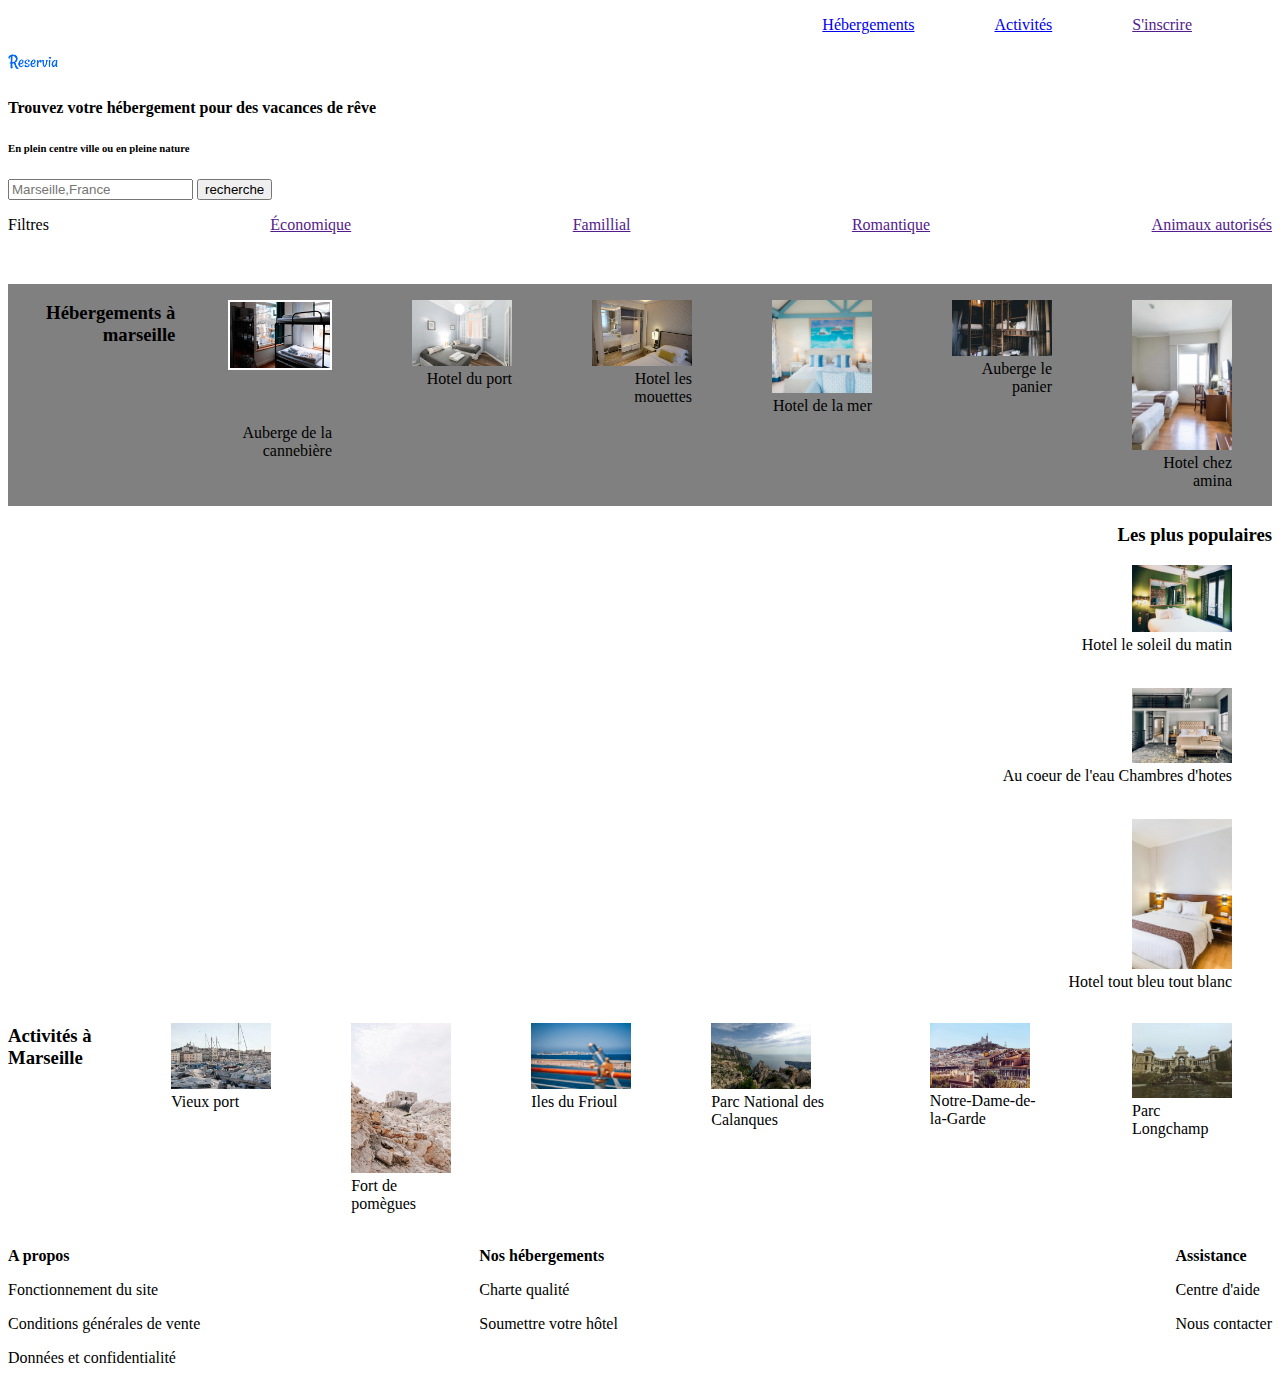
==== projet2.html @ 5b98f9d5 "j'ai supprimé index.html et j'ai ajouté deux nouveaux fichiers" ====
<!DOCTYPE html>
<html>

  <head>
    <meta charset="UTF-8">
    <link rel="stylesheet" type="text/css" href="projet2.css"/>
    <title> PROJET2 </title>
  </head>

  <body>

<header>

<!-- Mettre hebergement, activités et s'inscrire en <nav> -->
<nav>

<ul>
	<li><a href="#hebergements"> Hébergements</a></li>
	<li><a href="#Activités">Activités </a></li>
	<li><a href="">S'inscrire</a></li>

</ul>

</nav>

<!-- mettre le logo RESERVIA ici-->

<p> 
 
<img id="logo"  src="logo/Reservia@3x.png" alt="logo RESERVIA"> </div>
</p>

<h4>Trouvez votre hébergement pour des vacances de rêve </h4>
<h6>En plein centre ville ou en pleine nature </h6>

<!-- bouton de recherche --> 
<form method="post" action="traitement.php">

	<p> 
<input type="search" name="recherche" placeholder="Marseille,France">
<input type="submit" value="recherche">
</p>


</form>




<!-- mettre les filtres-->

<div id="filtres"> Filtres   <a href="">Économique</a>   <a  href="">Famillial</a>   <a href="">Romantique</a>   <a  href="">Animaux autorisés</a>
</div>

</header>


<!--cela represente la section 1 avec les hebergements-->
  	<section id="les_hebergements"> 
  	
  		
  	
  			<h3 id="hebergements">  Hébergements à marseille </h3>
       <aside>

  		
  		<figure><img id="heber1" src= "3_medium/marcus-loke-WQJvWU_HZFo-unsplash.jpg " alt= "auberge la cannebiere"/> <figcaption>Auberge de la cannebière</figcaption> <br> 
       </figure>


  		</aside>


<aside>

<figure>
<img id="heber2"  src="3_medium/fred-kleber-gTbaxaVLvsg-unsplash.jpg" alt="hotel du port"/> <figcaption>Hotel du port</figcaption> <br>
</figure>

</aside>
  
<aside>

<figure>
<img id="heber3" src="3_medium/reisetopia-B8WIgxA_PFU-unsplash.jpg" alt="hotel les mouettes "/> <figcaption>Hotel les mouettes</figcaption> <br>
</figure>

</aside>


<aside>

<figure>
<img id="heber4" src="3_medium/annie-spratt-Eg1qcIitAuA-unsplash.jpg" alt="hotel de la mer "/> <figcaption>Hotel de la mer</figcaption> <br>
</figure>


</aside>

<figure>
<img id="heber5" src="3_medium/nicate-lee-kT-ZyaiwBe0-unsplash.jpg" alt="auberge le panier"/> <figcaption>Auberge le panier</figcaption>   <br>
</figure> 


<figure>
<img id="heber6" src="3_medium/febrian-zakaria-M6S1WvfW68A-unsplash.jpg" alt="hotel chez amina"/> <figcaption>Hotel chez amina</figcaption>
</figure> 


</section>
  	

  	<section id="populaires"> <!--section 2 avec "les plus populaires"-->
  		<h3>Les plus populaires</h3>
<p>  
	<figure>
	<img  src="3_medium/emile-guillemot-Bj_rcSC5XfE-unsplash.jpg" alt="hotel le soleil du matin"/> <figcaption>Hotel le soleil du matin</figcaption><br>
</figure>

<figure>
<img src="3_medium/aw-creative-VGs8z60yT2c-unsplash.jpg" alt=" Au coeur de l'eau Chambres d'hotes"/> <figcaption>Au coeur de l'eau Chambres d'hotes</figcaption> <br>
</figure>

<figure>
<img src="3_medium/febrian-zakaria-sjvU0THccQA-unsplash.jpg" alt="hotel tout bleu tout blanc"/> <FIGCAPTION>Hotel tout bleu tout blanc</FIGCAPTION>
</figure>
</p>

  	</section>
  	

  	<section id="les_activités"> <!--section3 avec les activités --> 

<h3 id="Activités "> Activités à Marseille </h3>
<p> 
	<figure>
	<img src="activité/reno-laithienne-QUgJhdY5Fyk-unsplash.jpg" alt="Vieux port"/> <figcaption>Vieux port</figcaption> <br>
	</figure>

	<figure>
	<img src="activité/paul-hermann-QFTrLdQIRhI-unsplash.jpg" alt="Fort de pomègues"/> <figcaption>Fort de pomègues</figcaption> <br>
    </figure>


 <figure>
 <img src="activité/kevin-hikari-rV_Qd1l-VXg-unsplash.jpg" alt="iles du Frioul"/> <figcaption>Iles du Frioul</figcaption> <br>
</figure>

<figure>
 <img src="activité/kilyan-sockalingum-NR8-cBCN3aI-unsplash.jpg" alt="Parc National des Calanques"/> <figcaption>Parc National des Calanques </figcaption> <br>
</figure>
 

 <figure>
<img src="activité/florian-wehde-xW9e8gdotxI-unsplash.jpg" alt="Notre-Dame-de-la-Garde"/> <figcaption>Notre-Dame-de-la-Garde</figcaption> <br>
</figure>

<p>
	<figure>
<img src="activité/lena-paulin-wH2-EJoDcV0-unsplash.jpg" alt="Parc Longchamp"/> <FIGCAPTION>Parc Longchamp</FIGCAPTION>
</figure>

</p>

</section>
  







<footer> <!--ici il y aura le à propos--> 

	<div>
	<strong>A propos</strong> 

<p>  Fonctionnement du site </p>
 <p>  Conditions générales de vente</p>
 <p> Données et confidentialité</p>
</div>


	<div>
	<strong>Nos hébergements</strong> 
	 <p>Charte qualité </p> 
	<p> Soumettre votre hôtel </p> 
	</div>



<br>

	<div>
	<strong>Assistance</strong>
	 <p> Centre d'aide </p>
	Nous contacter <br>
</div>


</footer>


</body>

</html>
---- projet2.css ----
/* changer la polcice / raleway*/




/*logo reservia*/
img
{
	width: 100px;
}
#logo
{
	width: 50px
}





/* nav*/

nav ul
{
    list-style-type: none;
    display: flex;
    justify-content: flex-end;
}

nav li
{
    margin-right: 80px;
}




/* champs de saisie + bouton recherche*/









/* filtres*/


#filtres

{
display: flex;
    justify-content: space-between;
}
 






/* section hebergement*/


#les_hebergements
{
    display: flex;
    text-align:right;
    margin-top: 50px;
background-color: grey;

}

#heber1
{
border: 2px solid white;
margin-bottom: 50px;
}

#heber2
{

}

#heber3
{

}

#heber4
{
	
}

#heber5
{
	
}

#heber6
{
	
}

/* section les plus populaire*/

#populaires
{
	

text-align: right;
}

#pop1
{

}

#pop2
{

}

#pop3
{


}




/* sectiction activité*/

#les_activités
{
display: flex;
}

#act1
{

}


#act2
{
	
}

#act3
{
	
}


#act4
{
	
}

#act5
{
	
}


#act6
{
	
}



/* footer*/



footer
 {
 	
    list-style-type: none;
    display: flex;
justify-content: space-between;

 }
 #foot1
 {

 }
 
#foot2
{


}


#foot3

{


}
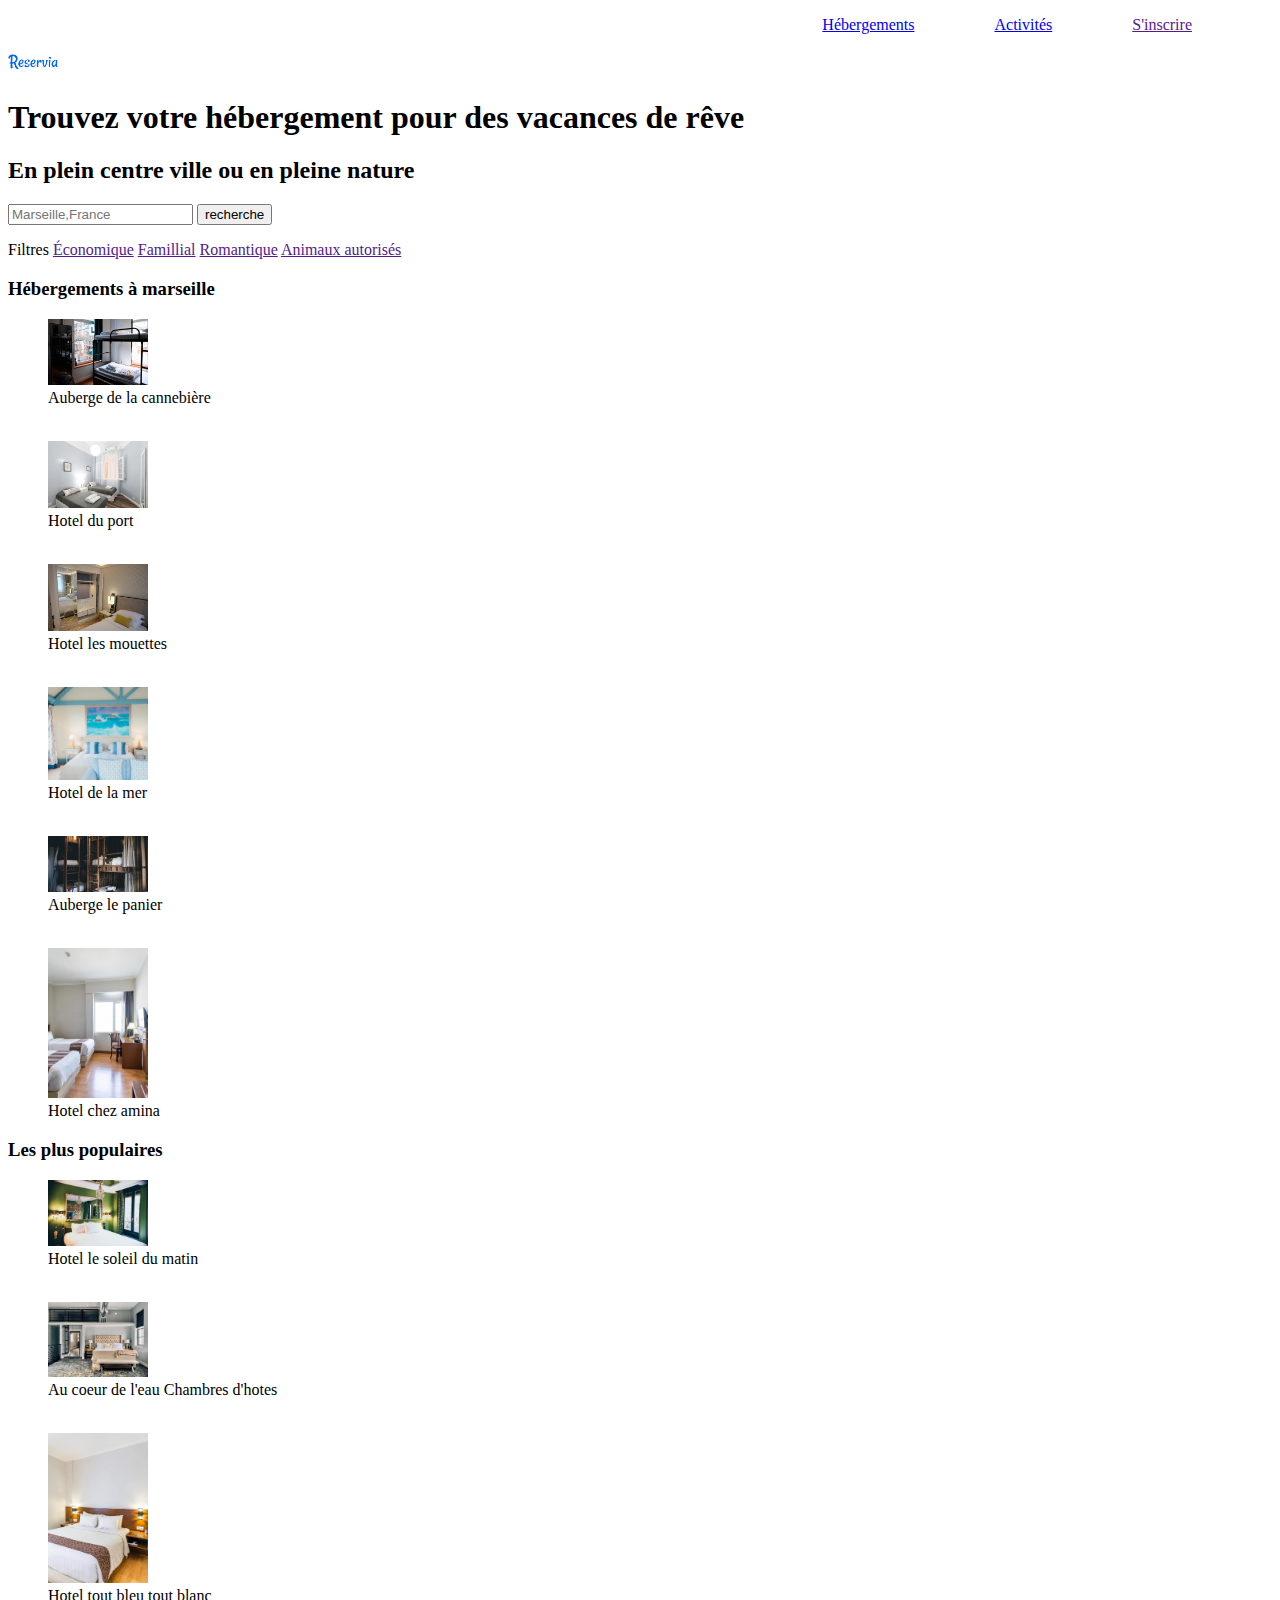
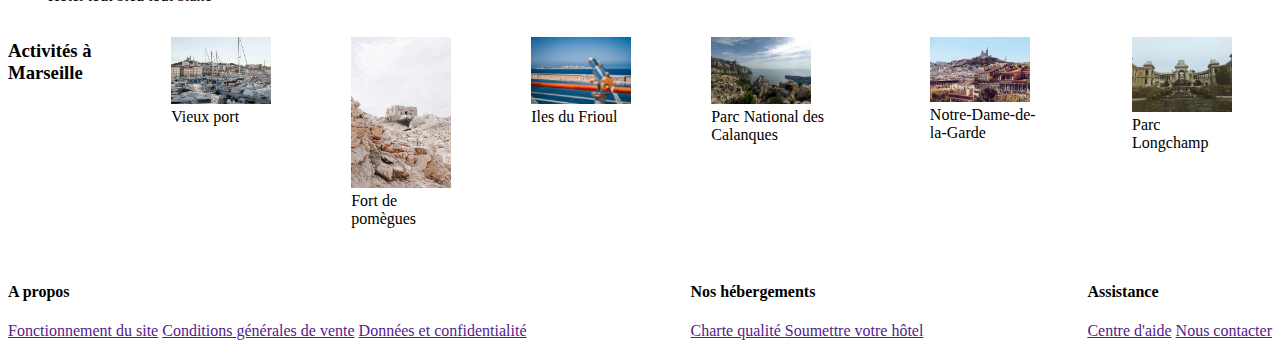
==== commit 33763f16: "modification du projet" ====
--- a/projet2.html
+++ b/projet2.html
@@ -1,207 +1,229 @@
 <!DOCTYPE html>
 <html>
 
-  <head>
-    <meta charset="UTF-8">
-    <link rel="stylesheet" type="text/css" href="projet2.css"/>
-    <title> PROJET2 </title>
-  </head>
-
-  <body>
-
-<header>
-
-<!-- Mettre hebergement, activités et s'inscrire en <nav> -->
-<nav>
-
-<ul>
-	<li><a href="#hebergements"> Hébergements</a></li>
-	<li><a href="#Activités">Activités </a></li>
-	<li><a href="">S'inscrire</a></li>
-
-</ul>
-
-</nav>
-
-<!-- mettre le logo RESERVIA ici-->
-
-<p> 
- 
-<img id="logo"  src="logo/Reservia@3x.png" alt="logo RESERVIA"> </div>
-</p>
-
-<h4>Trouvez votre hébergement pour des vacances de rêve </h4>
-<h6>En plein centre ville ou en pleine nature </h6>
-
-<!-- bouton de recherche --> 
-<form method="post" action="traitement.php">
-
-	<p> 
-<input type="search" name="recherche" placeholder="Marseille,France">
-<input type="submit" value="recherche">
-</p>
-
-
-</form>
-
-
-
-
-<!-- mettre les filtres-->
-
-<div id="filtres"> Filtres   <a href="">Économique</a>   <a  href="">Famillial</a>   <a href="">Romantique</a>   <a  href="">Animaux autorisés</a>
-</div>
-
-</header>
-
-
-<!--cela represente la section 1 avec les hebergements-->
-  	<section id="les_hebergements"> 
-  	
-  		
-  	
-  			<h3 id="hebergements">  Hébergements à marseille </h3>
-       <aside>
-
-  		
-  		<figure><img id="heber1" src= "3_medium/marcus-loke-WQJvWU_HZFo-unsplash.jpg " alt= "auberge la cannebiere"/> <figcaption>Auberge de la cannebière</figcaption> <br> 
-       </figure>
-
-
-  		</aside>
-
-
-<aside>
-
-<figure>
-<img id="heber2"  src="3_medium/fred-kleber-gTbaxaVLvsg-unsplash.jpg" alt="hotel du port"/> <figcaption>Hotel du port</figcaption> <br>
-</figure>
-
-</aside>
-  
-<aside>
-
-<figure>
-<img id="heber3" src="3_medium/reisetopia-B8WIgxA_PFU-unsplash.jpg" alt="hotel les mouettes "/> <figcaption>Hotel les mouettes</figcaption> <br>
-</figure>
-
-</aside>
-
-
-<aside>
-
-<figure>
-<img id="heber4" src="3_medium/annie-spratt-Eg1qcIitAuA-unsplash.jpg" alt="hotel de la mer "/> <figcaption>Hotel de la mer</figcaption> <br>
-</figure>
-
-
-</aside>
-
-<figure>
-<img id="heber5" src="3_medium/nicate-lee-kT-ZyaiwBe0-unsplash.jpg" alt="auberge le panier"/> <figcaption>Auberge le panier</figcaption>   <br>
-</figure> 
-
-
-<figure>
-<img id="heber6" src="3_medium/febrian-zakaria-M6S1WvfW68A-unsplash.jpg" alt="hotel chez amina"/> <figcaption>Hotel chez amina</figcaption>
-</figure> 
-
-
-</section>
-  	
-
-  	<section id="populaires"> <!--section 2 avec "les plus populaires"-->
-  		<h3>Les plus populaires</h3>
-<p>  
-	<figure>
-	<img  src="3_medium/emile-guillemot-Bj_rcSC5XfE-unsplash.jpg" alt="hotel le soleil du matin"/> <figcaption>Hotel le soleil du matin</figcaption><br>
-</figure>
-
-<figure>
-<img src="3_medium/aw-creative-VGs8z60yT2c-unsplash.jpg" alt=" Au coeur de l'eau Chambres d'hotes"/> <figcaption>Au coeur de l'eau Chambres d'hotes</figcaption> <br>
-</figure>
-
-<figure>
-<img src="3_medium/febrian-zakaria-sjvU0THccQA-unsplash.jpg" alt="hotel tout bleu tout blanc"/> <FIGCAPTION>Hotel tout bleu tout blanc</FIGCAPTION>
-</figure>
-</p>
-
-  	</section>
-  	
-
-  	<section id="les_activités"> <!--section3 avec les activités --> 
-
-<h3 id="Activités "> Activités à Marseille </h3>
-<p> 
-	<figure>
-	<img src="activité/reno-laithienne-QUgJhdY5Fyk-unsplash.jpg" alt="Vieux port"/> <figcaption>Vieux port</figcaption> <br>
-	</figure>
-
-	<figure>
-	<img src="activité/paul-hermann-QFTrLdQIRhI-unsplash.jpg" alt="Fort de pomègues"/> <figcaption>Fort de pomègues</figcaption> <br>
-    </figure>
-
-
- <figure>
- <img src="activité/kevin-hikari-rV_Qd1l-VXg-unsplash.jpg" alt="iles du Frioul"/> <figcaption>Iles du Frioul</figcaption> <br>
-</figure>
-
-<figure>
- <img src="activité/kilyan-sockalingum-NR8-cBCN3aI-unsplash.jpg" alt="Parc National des Calanques"/> <figcaption>Parc National des Calanques </figcaption> <br>
-</figure>
- 
-
- <figure>
-<img src="activité/florian-wehde-xW9e8gdotxI-unsplash.jpg" alt="Notre-Dame-de-la-Garde"/> <figcaption>Notre-Dame-de-la-Garde</figcaption> <br>
-</figure>
-
-<p>
-	<figure>
-<img src="activité/lena-paulin-wH2-EJoDcV0-unsplash.jpg" alt="Parc Longchamp"/> <FIGCAPTION>Parc Longchamp</FIGCAPTION>
-</figure>
-
-</p>
-
-</section>
-  
-
-
-
-
-
-
-
-<footer> <!--ici il y aura le à propos--> 
-
-	<div>
-	<strong>A propos</strong> 
-
-<p>  Fonctionnement du site </p>
- <p>  Conditions générales de vente</p>
- <p> Données et confidentialité</p>
-</div>
-
-
-	<div>
-	<strong>Nos hébergements</strong> 
-	 <p>Charte qualité </p> 
-	<p> Soumettre votre hôtel </p> 
-	</div>
-
-
-
-<br>
-
-	<div>
-	<strong>Assistance</strong>
-	 <p> Centre d'aide </p>
-	Nous contacter <br>
-</div>
-
-
-</footer>
-
+<head>
+	<meta charset="UTF-8">
+	<link rel="stylesheet" type="text/css" href="projet2.css" />
+	<title> PROJET2 </title>
+</head>
+
+<body>
+
+	<header>
+
+		<!-- Mettre hebergement, activités et s'inscrire en <nav> -->
+		<nav>
+
+			<ul>
+				<li><a href="#hebergements"> Hébergements</a></li>
+				<li><a href="#Activités">Activités </a></li>
+				<li><a href="">S'inscrire</a></li>
+
+			</ul>
+
+		</nav>
+
+		<!-- mettre le logo RESERVIA ici-->
+
+		<p>
+
+			<img id="logo" src="logo/Reservia@3x.png" alt="logo RESERVIA"> </div>
+		</p>
+
+		<h1>Trouvez votre hébergement pour des vacances de rêve </h1>
+		<h2>En plein centre ville ou en pleine nature </h2>
+
+		<!-- bouton de recherche -->
+		<form method="post" action="traitement.php">
+
+			<p>
+				<input type="search" name="recherche" placeholder="Marseille,France">
+				<input type="submit" value="recherche">
+			</p>
+
+
+		</form>
+
+
+
+
+		<!-- mettre les filtres-->
+
+		<div class="filtres"> Filtres <a href="">Économique</a> <a href="">Famillial</a> <a href="">Romantique</a> <a
+				href="">Animaux autorisés</a>
+		</div>
+
+	</header>
+
+<body>
+	<!--cela represente la section 1 avec les hebergements-->
+	
+
+
+
+		<h3 id="hebergements"> Hébergements à marseille </h3>
+		
+		<section class="les_hebergements">
+		
+		<aside>
+
+
+			<figure><img class="heber" src="3_medium/marcus-loke-WQJvWU_HZFo-unsplash.jpg " alt="auberge la cannebiere" />
+				<figcaption>Auberge de la cannebière</figcaption> <br>
+			</figure>
+
+
+		</aside>
+
+
+		<aside>
+
+			<figure>
+				<img class="heber" src="3_medium/fred-kleber-gTbaxaVLvsg-unsplash.jpg" alt="hotel du port" />
+				<figcaption>Hotel du port</figcaption> <br>
+			</figure>
+
+		</aside>
+
+		<aside>
+
+			<figure>
+				<img class="heber" src="3_medium/reisetopia-B8WIgxA_PFU-unsplash.jpg" alt="hotel les mouettes " />
+				<figcaption>Hotel les mouettes</figcaption> <br>
+			</figure>
+
+		</aside>
+
+
+		<aside>
+
+			<figure>
+				<img class="heber" src="3_medium/annie-spratt-Eg1qcIitAuA-unsplash.jpg" alt="hotel de la mer " />
+				<figcaption>Hotel de la mer</figcaption> <br>
+			</figure>
+
+
+		</aside>
+
+		<figure>
+			<img class="heber" src="3_medium/nicate-lee-kT-ZyaiwBe0-unsplash.jpg" alt="auberge le panier" />
+			<figcaption>Auberge le panier</figcaption> <br>
+		</figure>
+
+
+		<figure>
+			<img class="heber" src="3_medium/febrian-zakaria-M6S1WvfW68A-unsplash.jpg" alt="hotel chez amina" />
+			<figcaption>Hotel chez amina</figcaption>
+		</figure>
+	
+
+	</section>
+
+
+	<section class="populaires">
+		<!--section 2 avec "les plus populaires"-->
+		<h3>Les plus populaires</h3>
+		<p>
+		<figure>
+			<img src="3_medium/emile-guillemot-Bj_rcSC5XfE-unsplash.jpg" alt="hotel le soleil du matin" />
+			<figcaption>Hotel le soleil du matin</figcaption><br>
+		</figure>
+
+		<figure>
+			<img src="3_medium/aw-creative-VGs8z60yT2c-unsplash.jpg" alt=" Au coeur de l'eau Chambres d'hotes" />
+			<figcaption>Au coeur de l'eau Chambres d'hotes</figcaption> <br>
+		</figure>
+
+		<figure>
+			<img src="3_medium/febrian-zakaria-sjvU0THccQA-unsplash.jpg" alt="hotel tout bleu tout blanc" />
+			<FIGCAPTION>Hotel tout bleu tout blanc</FIGCAPTION>
+		</figure>
+		</p>
+
+	</section>
+
+
+	<section id="les_activités">
+		<!--section3 avec les activités -->
+
+		<h3 id="Activités "> Activités à Marseille </h3>
+		<p>
+		<figure>
+			<img src="activité/reno-laithienne-QUgJhdY5Fyk-unsplash.jpg" alt="Vieux port" />
+			<figcaption>Vieux port</figcaption> <br>
+		</figure>
+
+		<figure>
+			<img src="activité/paul-hermann-QFTrLdQIRhI-unsplash.jpg" alt="Fort de pomègues" />
+			<figcaption>Fort de pomègues</figcaption> <br>
+		</figure>
+
+
+		<figure>
+			<img src="activité/kevin-hikari-rV_Qd1l-VXg-unsplash.jpg" alt="iles du Frioul" />
+			<figcaption>Iles du Frioul</figcaption> <br>
+		</figure>
+
+		<figure>
+			<img src="activité/kilyan-sockalingum-NR8-cBCN3aI-unsplash.jpg" alt="Parc National des Calanques" />
+			<figcaption>Parc National des Calanques </figcaption> <br>
+		</figure>
+
+
+		<figure>
+			<img src="activité/florian-wehde-xW9e8gdotxI-unsplash.jpg" alt="Notre-Dame-de-la-Garde" />
+			<figcaption>Notre-Dame-de-la-Garde</figcaption> <br>
+		</figure>
+
+		<p>
+		<figure>
+			<img src="activité/lena-paulin-wH2-EJoDcV0-unsplash.jpg" alt="Parc Longchamp" />
+			<FIGCAPTION>Parc Longchamp</FIGCAPTION>
+		</figure>
+
+		</p>
+
+	</section>
 
 </body>
 
-</html>
+
+
+
+
+
+	<footer>
+		<!--ici il y aura le à propos-->
+
+		<div>
+			<h4>A propos</h4>
+
+			 <a href="">Fonctionnement du site</a> 
+			 <a href="">Conditions générales de vente</a>
+			 <a href="">Données et confidentialité</a>
+        </div>
+
+
+		<div>
+			<h4>Nos hébergements</h4>
+			<a href="">Charte qualité </a>
+			<a href="">Soumettre votre hôtel</a> 
+		</div>
+
+
+
+		
+
+		<div>
+			<h4>Assistance</h4>
+			<a href="">Centre d'aide</a>
+			<a href="">Nous contacter</a>
+		</div>
+
+
+	</footer>
+
+
+</body>
+
+</html>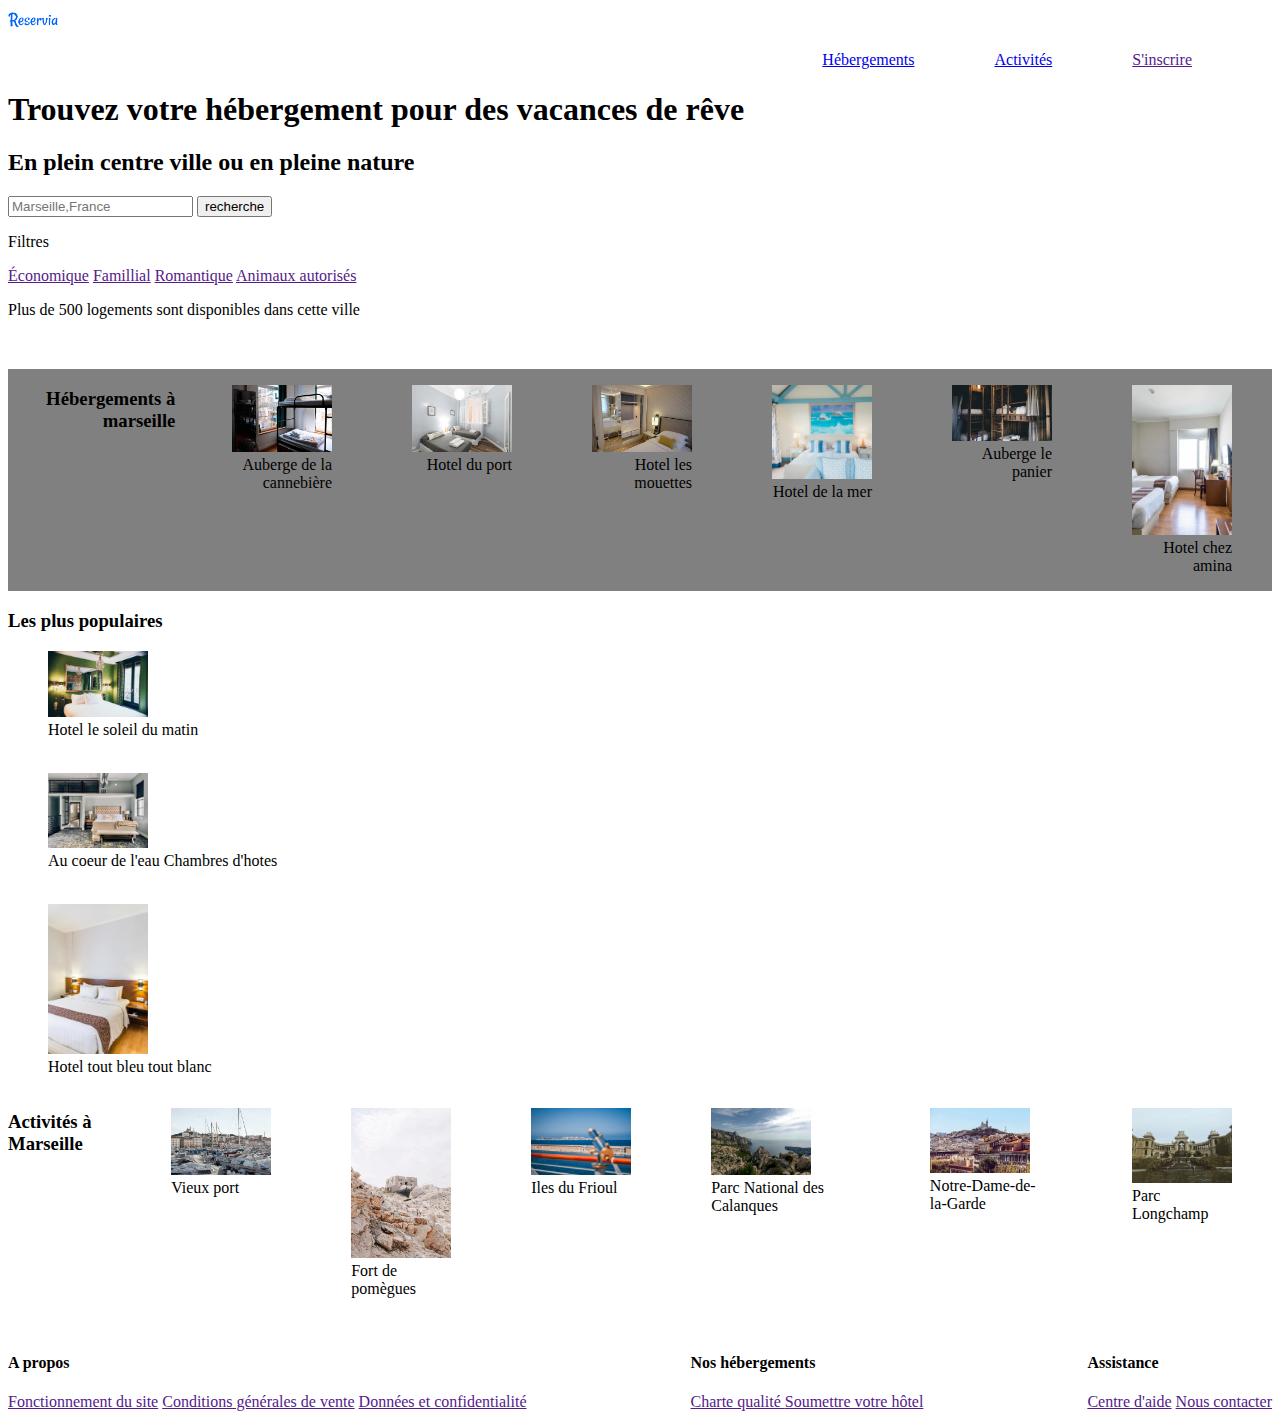
==== commit dbcec273: "modification et réorganisation du html" ====
--- a/projet2.html
+++ b/projet2.html
@@ -10,10 +10,14 @@
 <body>
 
 	<header>
-
-		<!-- Mettre hebergement, activités et s'inscrire en <nav> -->
-		<nav>
-
+<!-- En tête -->
+	<!-- je mets le logo -->	
+<div> 
+   <img id="logo" src="logo/Reservia@3x.png" alt="logo RESERVIA"> 
+</div>
+
+<!-- Mettre hebergement, activités et s'inscrire en <nav> -->
+		<nav> 
 			<ul>
 				<li><a href="#hebergements"> Hébergements</a></li>
 				<li><a href="#Activités">Activités </a></li>
@@ -22,48 +26,52 @@
 			</ul>
 
 		</nav>
-
-		<!-- mettre le logo RESERVIA ici-->
-
-		<p>
-
-			<img id="logo" src="logo/Reservia@3x.png" alt="logo RESERVIA"> </div>
-		</p>
-
+	</header>
+		
+	<div id="bloc-page"> 
+	<!-- je mets les deux phrases -->
+
+		<div id="phrase">  
 		<h1>Trouvez votre hébergement pour des vacances de rêve </h1>
 		<h2>En plein centre ville ou en pleine nature </h2>
-
-		<!-- bouton de recherche -->
+	</div>
+		<!-- formulaire -->
 		<form method="post" action="traitement.php">
 
-			<p>
+<!-- bouton de recherche-->
+			<div class="boutonrecherche">
 				<input type="search" name="recherche" placeholder="Marseille,France">
 				<input type="submit" value="recherche">
-			</p>
-
-
+			</div>
 		</form>
 
 
 
 
-		<!-- mettre les filtres-->
-
-		<div class="filtres"> Filtres <a href="">Économique</a> <a href="">Famillial</a> <a href="">Romantique</a> <a
-				href="">Animaux autorisés</a>
+		<!-- mettre les filtres--> 
+<!-- trouver le moyen de mettre les icones -->
+		<div class="filtres"> 
+			<p id="titre-filtre"> Filtres </p>  
+			<a href="">Économique</a> 
+			<a href="">Famillial</a> 
+			<a href="">Romantique</a> 
+			<a href="">Animaux autorisés</a>
 		</div>
-
-	</header>
-
-<body>
+	</div>
+
+<!-- info sur le site-->
+	<p class="info"> Plus de 500 logements sont disponibles
+		dans cette ville
+	   </p>
+
+<div id="hebergementpopulaire"> <!--debut hebergementpopulaire-->
 	<!--cela represente la section 1 avec les hebergements-->
-	
-
-
-
-		<h3 id="hebergements"> Hébergements à marseille </h3>
-		
-		<section class="les_hebergements">
+	<section id="les_hebergements">
+    <div class="titre"> 
+        <h3 id="hebergements"> Hébergements à marseille </h3>
+	</div>
+
+		
 		
 		<aside>
 
@@ -139,7 +147,7 @@
 			<FIGCAPTION>Hotel tout bleu tout blanc</FIGCAPTION>
 		</figure>
 		</p>
-
+	</div> <!-- hebergementpopulaire-->
 	</section>
 
 
@@ -185,7 +193,7 @@
 
 	</section>
 
-</body>
+
 
 
 
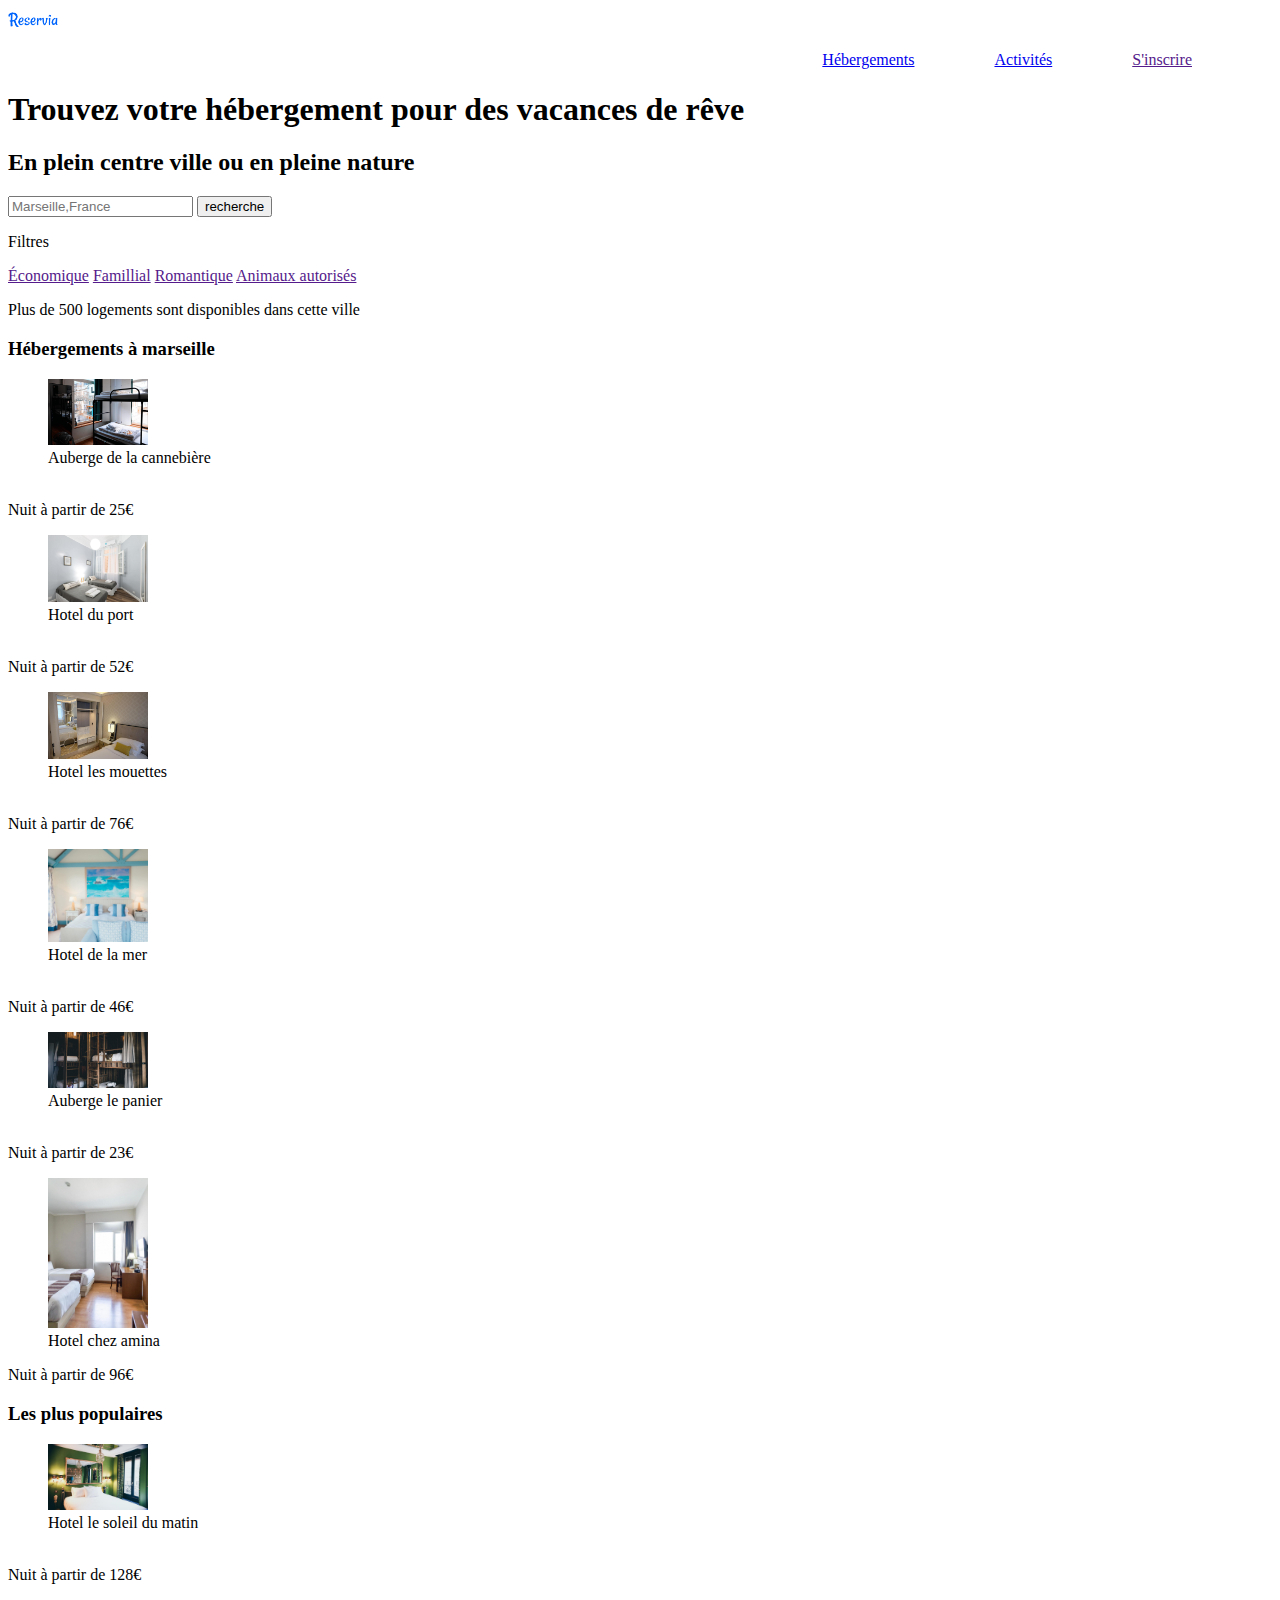
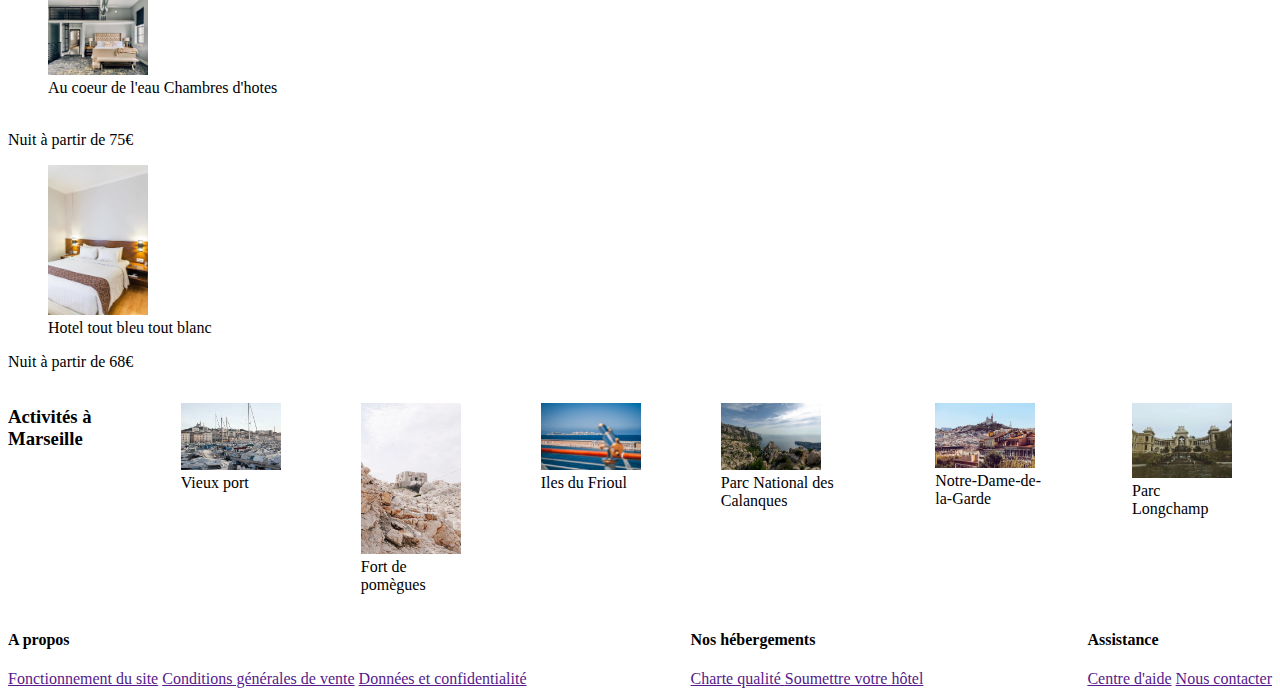
==== commit df64e5d5: "modification dans le html et changement du nom du fichier" ====
--- a/projet2.html
+++ b/projet2.html
@@ -66,130 +66,187 @@
 
 <div id="hebergementpopulaire"> <!--debut hebergementpopulaire-->
 	<!--cela represente la section 1 avec les hebergements-->
-	<section id="les_hebergements">
-    <div class="titre"> 
+	<section id="les-hebergements"> <!-- ouverture section hebergement-->
+    <div class="titre"> <!-- ouverture titre-->
         <h3 id="hebergements"> Hébergements à marseille </h3>
-	</div>
-
-		
-		
-		<aside>
-
-
-			<figure><img class="heber" src="3_medium/marcus-loke-WQJvWU_HZFo-unsplash.jpg " alt="auberge la cannebiere" />
-				<figcaption>Auberge de la cannebière</figcaption> <br>
-			</figure>
-
-
-		</aside>
-
-
-		<aside>
+	</div> <!-- fermeture titre -->
+<div id="hebermarseille">  
+	<aside class="carteheber" > <!-- ouverture cartehebergement 1-->
+		<figure><img class="photoheber" src="3_medium/marcus-loke-WQJvWU_HZFo-unsplash.jpg " alt="auberge la cannebiere" />
+			<figcaption>Auberge de la cannebière</figcaption> <br>
+		</figure>
+		
+<div class="description"> <!--ouverture description-->
+	<p>		
+	Nuit à partir de 25€
+</p>
+</div>	<!--fermeture description-->
+
+</aside> <!--fermeture cartehebergement 1-->
+
+		<aside class="carteheber"><!--ouverture carte heber 2--> 
 
 			<figure>
-				<img class="heber" src="3_medium/fred-kleber-gTbaxaVLvsg-unsplash.jpg" alt="hotel du port" />
+				<img class="photoheber" src="3_medium/fred-kleber-gTbaxaVLvsg-unsplash.jpg" alt="hotel du port" />
 				<figcaption>Hotel du port</figcaption> <br>
 			</figure>
-
-		</aside>
-
-		<aside>
-
-			<figure>
-				<img class="heber" src="3_medium/reisetopia-B8WIgxA_PFU-unsplash.jpg" alt="hotel les mouettes " />
+<div class="description"> <!-- ouverture description-->
+<p>
+Nuit à partir de 52€
+</p>
+</div> <!--fermeture descrition-->
+		</aside> <!--fermeture carteheber2-->
+
+		<aside class="carteheber"> <!-- ouverture carte heber 3-->
+            <figure>
+				<img class="photoheber" src="3_medium/reisetopia-B8WIgxA_PFU-unsplash.jpg" alt="hotel les mouettes " />
 				<figcaption>Hotel les mouettes</figcaption> <br>
 			</figure>
-
-		</aside>
-
-
-		<aside>
+<div class="description">
+<p>
+	Nuit à partir de 76€
+</p>
+</div> <!-- fermeture description-->
+		</aside> <!-- fermeture carte heber 3-->
+
+		<aside class="cartheber"> <!--ouverture carteheber 4-->
 
 			<figure>
-				<img class="heber" src="3_medium/annie-spratt-Eg1qcIitAuA-unsplash.jpg" alt="hotel de la mer " />
+				<img class="photoheber" src="3_medium/annie-spratt-Eg1qcIitAuA-unsplash.jpg" alt="hotel de la mer " />
 				<figcaption>Hotel de la mer</figcaption> <br>
 			</figure>
-
-
-		</aside>
-
-		<figure>
-			<img class="heber" src="3_medium/nicate-lee-kT-ZyaiwBe0-unsplash.jpg" alt="auberge le panier" />
+<div class="description"> <!-- ouverture description-->
+<p>
+	Nuit à partir de 46€
+</p>
+</div> <!-- fermeture description-->
+     </aside> <!-- fermeture carte heber 4-->
+
+	 <aside class="carteheber"> <!--ouverture carte heber 5 -->
+		<figure>
+			<img class="photoheber" src="3_medium/nicate-lee-kT-ZyaiwBe0-unsplash.jpg" alt="auberge le panier" />
 			<figcaption>Auberge le panier</figcaption> <br>
 		</figure>
-
-
-		<figure>
-			<img class="heber" src="3_medium/febrian-zakaria-M6S1WvfW68A-unsplash.jpg" alt="hotel chez amina" />
+<div class="description"> <!-- ouverture description-->
+<p>
+	Nuit à partir de 23€
+</p>
+</div>
+	</aside> <!-- fermeture carte heber 5-->
+		
+	<aside class="cartehaber"> <!--ouverture carte heber6-->
+	<figure>
+			<img class="photoheber" src="3_medium/febrian-zakaria-M6S1WvfW68A-unsplash.jpg" alt="hotel chez amina" />
 			<figcaption>Hotel chez amina</figcaption>
 		</figure>
-	
-
-	</section>
-
-
-	<section class="populaires">
-		<!--section 2 avec "les plus populaires"-->
+		<div class="description">
+<p>
+	Nuit à partir de 96€
+</p>
+		</div>
+	</aside> <!-- fermeture carte heber 6-->
+
+	</section> <!-- fermeture section les-hebergements -->
+
+
+	<section class="populaires"> <!-- ouverture section populaire-->
+		<div class="titre"> <!--ouverture titre-->
 		<h3>Les plus populaires</h3>
-		<p>
-		<figure>
-			<img src="3_medium/emile-guillemot-Bj_rcSC5XfE-unsplash.jpg" alt="hotel le soleil du matin" />
-			<figcaption>Hotel le soleil du matin</figcaption><br>
-		</figure>
-
-		<figure>
-			<img src="3_medium/aw-creative-VGs8z60yT2c-unsplash.jpg" alt=" Au coeur de l'eau Chambres d'hotes" />
-			<figcaption>Au coeur de l'eau Chambres d'hotes</figcaption> <br>
-		</figure>
-
-		<figure>
-			<img src="3_medium/febrian-zakaria-sjvU0THccQA-unsplash.jpg" alt="hotel tout bleu tout blanc" />
-			<FIGCAPTION>Hotel tout bleu tout blanc</FIGCAPTION>
-		</figure>
-		</p>
-	</div> <!-- hebergementpopulaire-->
-	</section>
-
+	</div>	<!--fermeture titre-->
+ <div class="iconepop"> <!-- ouverture icone pop -->
+	 <!-- mettre petit icone-->
+ </div> <!-- fermeture icone pop-->
+<aside class="cartepop"> <!--ouverture cartepop-->
+		<figure>
+			<img class="photopop" src="3_medium/emile-guillemot-Bj_rcSC5XfE-unsplash.jpg" alt="hotel le soleil du matin" />
+			<figcaption class="nomhotelpop">Hotel le soleil du matin</figcaption><br>
+		</figure>
+		<div class="descriptionpop"> <!--ouverture descriptionpop-->
+<p>
+	Nuit à partir de 128€
+</p>
+		</div> <!-- fermeture descriptionpop-->
+	</aside> <!--fermeture carte populaire-->
+
+	<aside class="cartepop"> <!-- ouverture carte populaire-->
+		<figure>
+			<img class="photopop" src="3_medium/aw-creative-VGs8z60yT2c-unsplash.jpg" alt=" Au coeur de l'eau Chambres d'hotes" />
+			<figcaption class="nomhotelpop">Au coeur de l'eau Chambres d'hotes</figcaption> <br>
+		</figure>
+
+		<div class="descriptionpop"> <!-- ouverture description-->
+			<p>
+				Nuit à partir de 75€
+			</p>
+		</div> <!-- fermeture description-->
+	</aside> <!-- fermeture carte populaire-->
+
+
+
+	<aside class="cartepop"> <!--ouverture carte populaire-->
+		<figure>
+			<img class="photopop" src="3_medium/febrian-zakaria-sjvU0THccQA-unsplash.jpg" alt="hotel tout bleu tout blanc" />
+			<figcaption class="nomhotelpop"> Hotel tout bleu tout blanc</figcaption>
+		</figure>
+		<div class="descriptionpop">
+			<p>
+				Nuit à partir de 68€
+			</p>
+		</div>
+	</aside> <!-- fermeture carte populaire-->
+
+	</section> <!-- fermeture section populaire-->
+</div> <!-- hebergementpopulaire-->
 
 	<section id="les_activités">
 		<!--section3 avec les activités -->
-
+<div class="titreacti"> <!-- ouverture titre activité-->
 		<h3 id="Activités "> Activités à Marseille </h3>
-		<p>
+	</div>  <!-- fermeture titre activité-->
+ 
+	<aside class="cartacti">
 		<figure>
 			<img src="activité/reno-laithienne-QUgJhdY5Fyk-unsplash.jpg" alt="Vieux port" />
-			<figcaption>Vieux port</figcaption> <br>
-		</figure>
-
+			<figcaption class="nomacti">Vieux port</figcaption> 
+		</figure>
+</aside>
+
+<aside class="carteacti">
 		<figure>
 			<img src="activité/paul-hermann-QFTrLdQIRhI-unsplash.jpg" alt="Fort de pomègues" />
-			<figcaption>Fort de pomègues</figcaption> <br>
-		</figure>
-
-
+			<figcaption class="nomacti">Fort de pomègues</figcaption> 
+		</figure>
+
+	</aside>
+
+	<aside class="carteacti"> 
 		<figure>
 			<img src="activité/kevin-hikari-rV_Qd1l-VXg-unsplash.jpg" alt="iles du Frioul" />
-			<figcaption>Iles du Frioul</figcaption> <br>
-		</figure>
-
+			<figcaption class="nomacti">Iles du Frioul</figcaption> 
+		</figure>
+	</aside>
+
+	<aside class="carteacti">
 		<figure>
 			<img src="activité/kilyan-sockalingum-NR8-cBCN3aI-unsplash.jpg" alt="Parc National des Calanques" />
-			<figcaption>Parc National des Calanques </figcaption> <br>
-		</figure>
-
-
+			<figcaption class="nomacti">Parc National des Calanques </figcaption> 
+		</figure>
+	</aside>
+
+	<aside class="carteacti">
 		<figure>
 			<img src="activité/florian-wehde-xW9e8gdotxI-unsplash.jpg" alt="Notre-Dame-de-la-Garde" />
-			<figcaption>Notre-Dame-de-la-Garde</figcaption> <br>
-		</figure>
-
-		<p>
+			<figcaption class="nom acti">Notre-Dame-de-la-Garde</figcaption> 
+		</figure>
+	</aside>
+		
+	<aside class="carteacti">
 		<figure>
 			<img src="activité/lena-paulin-wH2-EJoDcV0-unsplash.jpg" alt="Parc Longchamp" />
-			<FIGCAPTION>Parc Longchamp</FIGCAPTION>
-		</figure>
-
-		</p>
+			<figcaption class="nomacti">Parc Longchamp</figcaption>
+		</figure>
+
+	</aside>
 
 	</section>
 
@@ -201,11 +258,11 @@
 
 
 	<footer>
-		<!--ici il y aura le à propos-->
-
-		<div>
+		<!--ici il y aura le pied de page-->
+
+		<div
+		>
 			<h4>A propos</h4>
-
 			 <a href="">Fonctionnement du site</a> 
 			 <a href="">Conditions générales de vente</a>
 			 <a href="">Données et confidentialité</a>
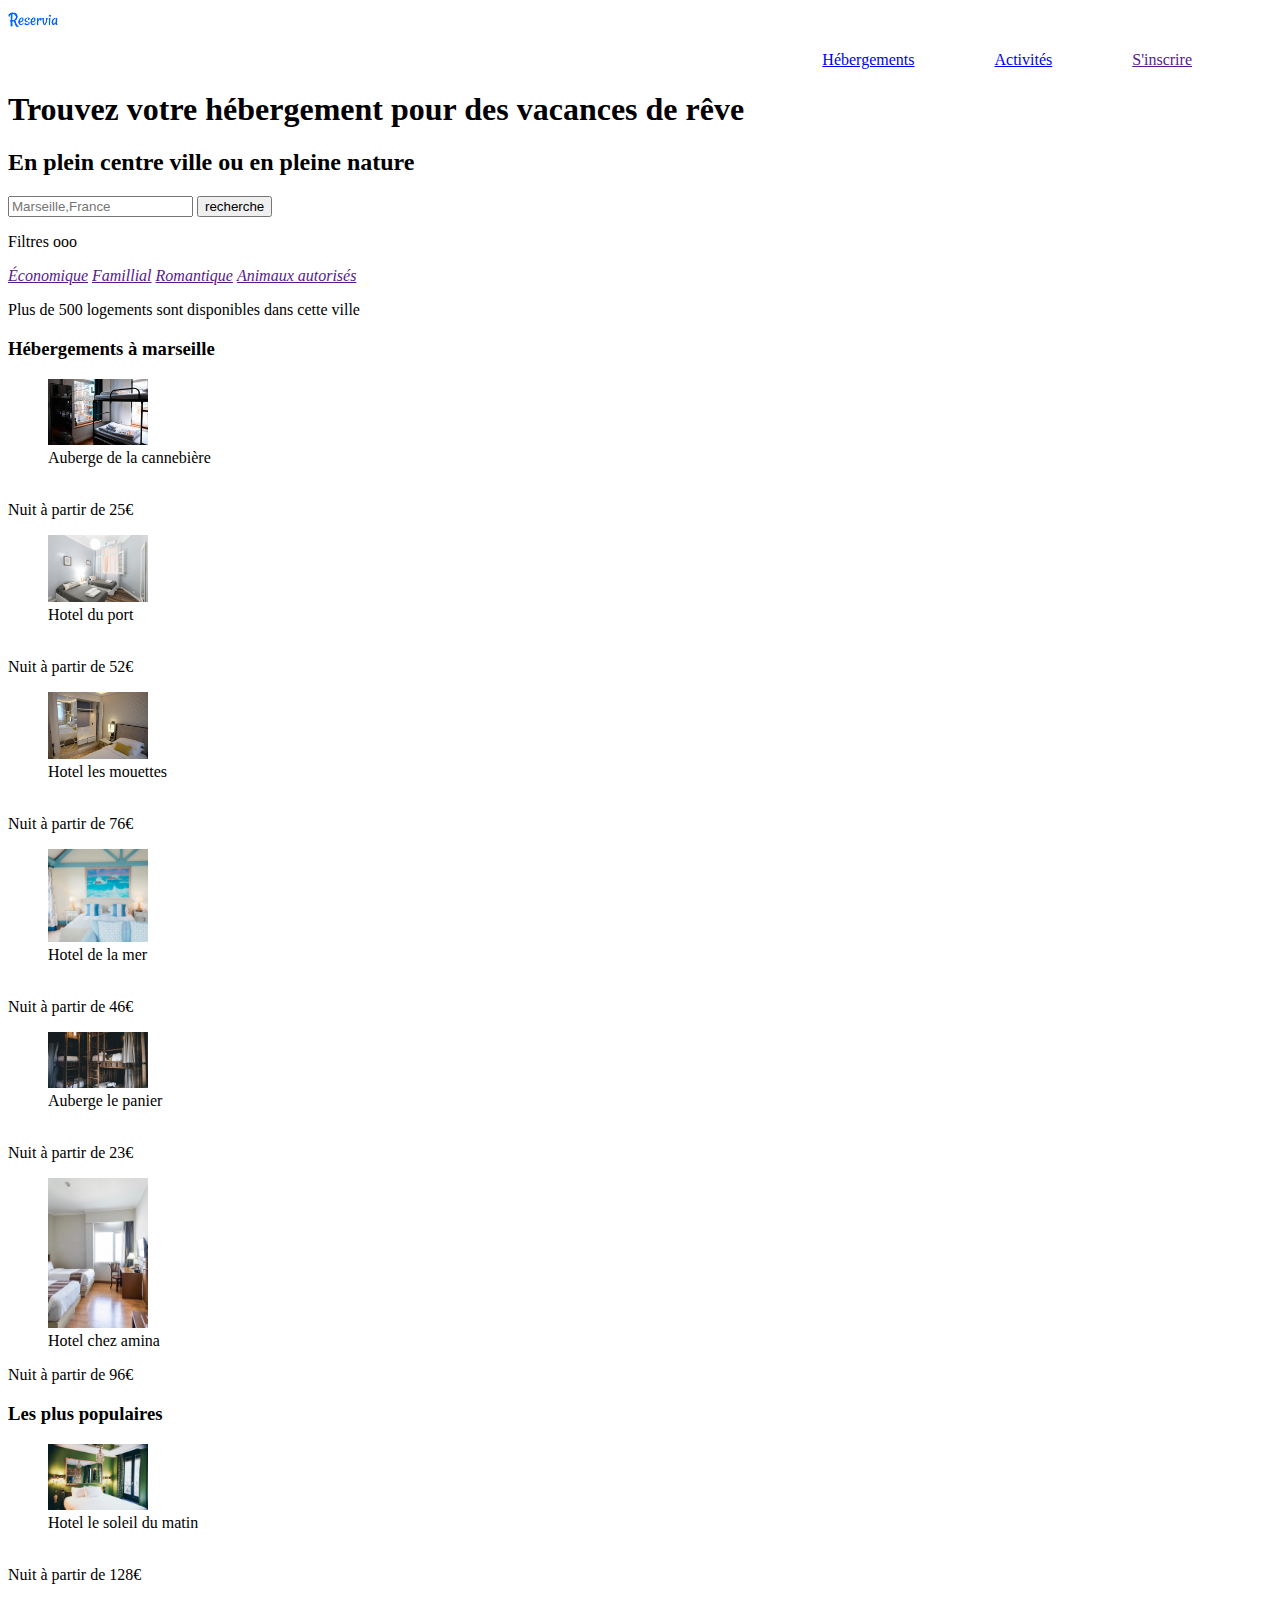
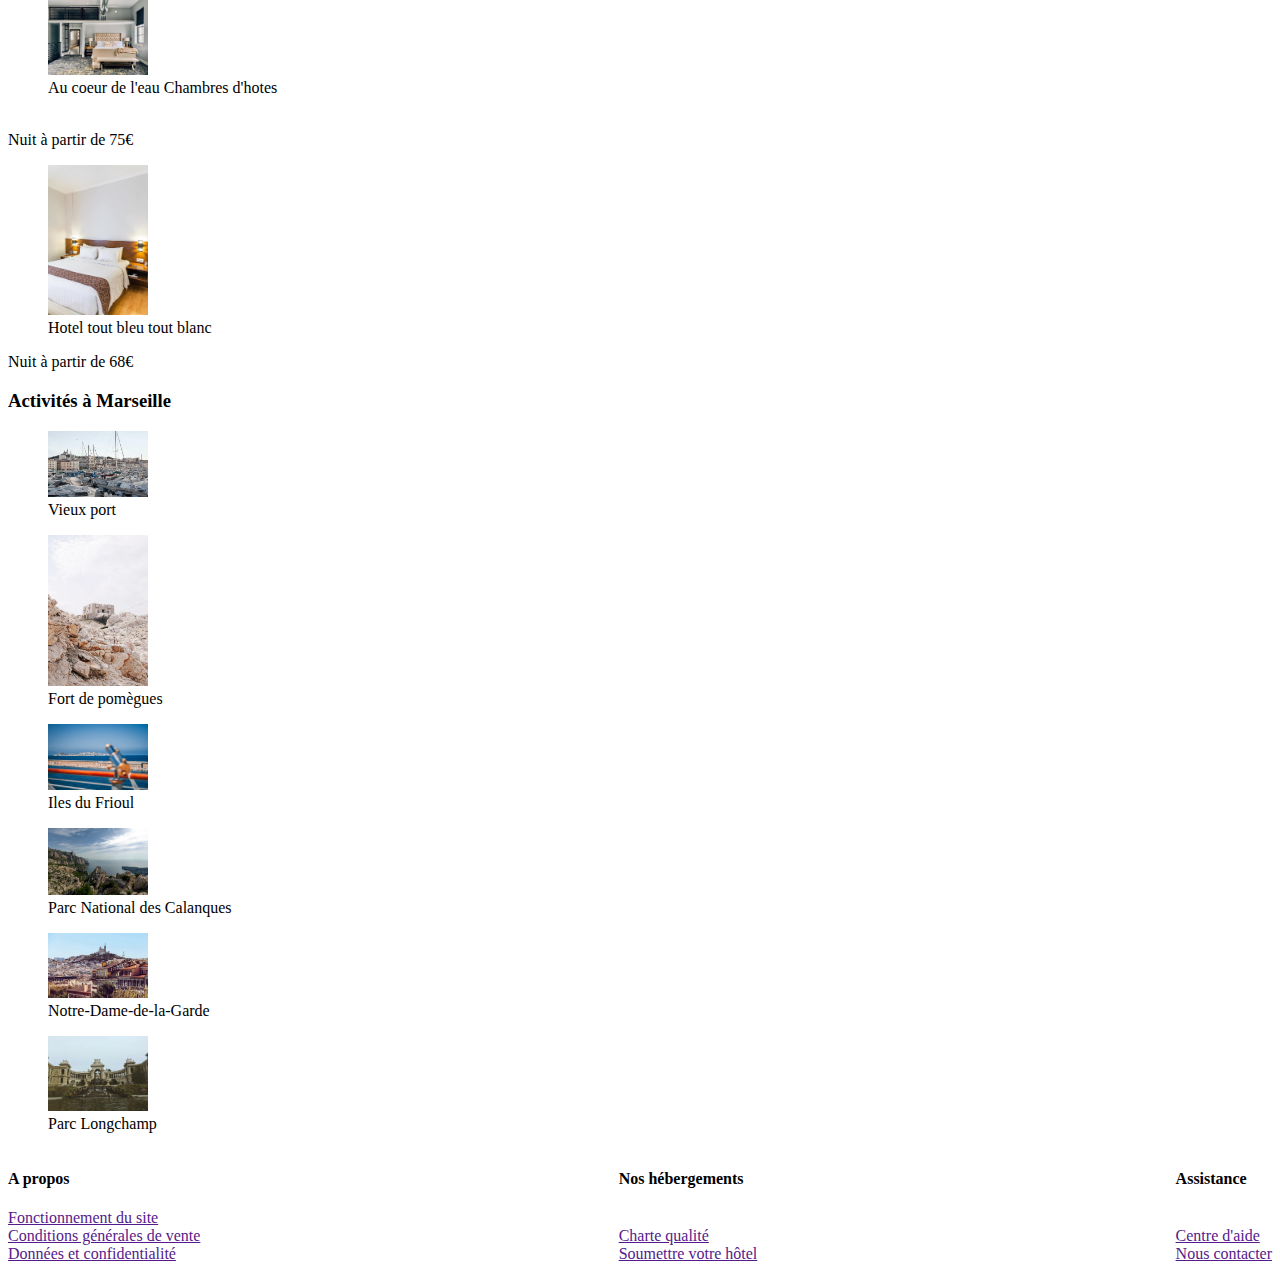
==== commit ca96b013: "modification dans le css" ====
--- a/projet2.html
+++ b/projet2.html
@@ -4,20 +4,23 @@
 <head>
 	<meta charset="UTF-8">
 	<link rel="stylesheet" type="text/css" href="projet2.css" />
+	<link href="https://fonts.googleapis.com/css2?family=Raleway:wght@300&display=swap" rel="stylesheet"> 
+	
 	<title> PROJET2 </title>
+
 </head>
 
 <body>
 
 	<header>
-<!-- En tête -->
-	<!-- je mets le logo -->	
-<div> 
-   <img id="logo" src="logo/Reservia@3x.png" alt="logo RESERVIA"> 
-</div>
-
-<!-- Mettre hebergement, activités et s'inscrire en <nav> -->
-		<nav> 
+		<!-- En tête -->
+		<!-- je mets le logo -->
+		<div>
+			<img id="logo" src="logo/Reservia@3x.png" alt="logo RESERVIA">
+		</div>
+
+		<!-- Mettre hebergement, activités et s'inscrire en <nav> -->
+		<nav>
 			<ul>
 				<li><a href="#hebergements"> Hébergements</a></li>
 				<li><a href="#Activités">Activités </a></li>
@@ -27,18 +30,18 @@
 
 		</nav>
 	</header>
-		
-	<div id="bloc-page"> 
-	<!-- je mets les deux phrases -->
-
-		<div id="phrase">  
-		<h1>Trouvez votre hébergement pour des vacances de rêve </h1>
-		<h2>En plein centre ville ou en pleine nature </h2>
-	</div>
+
+	<div id="bloc-page">
+		<!-- je mets les deux phrases -->
+
+		<div id="phrase">
+			<h1>Trouvez votre hébergement pour des vacances de rêve </h1>
+			<h2>En plein centre ville ou en pleine nature </h2>
+		</div>
 		<!-- formulaire -->
 		<form method="post" action="traitement.php">
 
-<!-- bouton de recherche-->
+			<!-- bouton de recherche-->
 			<div class="boutonrecherche">
 				<input type="search" name="recherche" placeholder="Marseille,France">
 				<input type="submit" value="recherche">
@@ -48,205 +51,251 @@
 
 
 
-		<!-- mettre les filtres--> 
-<!-- trouver le moyen de mettre les icones -->
-		<div class="filtres"> 
-			<p id="titre-filtre"> Filtres </p>  
-			<a href="">Économique</a> 
-			<a href="">Famillial</a> 
-			<a href="">Romantique</a> 
-			<a href="">Animaux autorisés</a>
+		<!-- mettre les filtres-->
+		
+			<div class="filtres">
+				<p id="titre-filtre"> Filtres ooo </p>
+				<div class="filtre-icones">
+					<i class="fas fa-money-bill-wave">
+                       <a href="">Économique</a> </i>
+					   <i class="fas fa-child">
+				        <a href="">Famillial</a></i>
+						<i class="fas fa-heart"> 
+							<a href="">Romantique</a></i>
+					<i class="fas fa-dog">
+				<a href="">Animaux autorisés</a></i>
+			</div>
+			<!--fermeture titre filtre et icone filtre-->
 		</div>
 	</div>
-
-<!-- info sur le site-->
+	<!--fermeture bloc page -->
+
+	<!-- info sur le site-->
 	<p class="info"> Plus de 500 logements sont disponibles
 		dans cette ville
-	   </p>
-
-<div id="hebergementpopulaire"> <!--debut hebergementpopulaire-->
-	<!--cela represente la section 1 avec les hebergements-->
-	<section id="les-hebergements"> <!-- ouverture section hebergement-->
-    <div class="titre"> <!-- ouverture titre-->
-        <h3 id="hebergements"> Hébergements à marseille </h3>
-	</div> <!-- fermeture titre -->
-<div id="hebermarseille">  
-	<aside class="carteheber" > <!-- ouverture cartehebergement 1-->
-		<figure><img class="photoheber" src="3_medium/marcus-loke-WQJvWU_HZFo-unsplash.jpg " alt="auberge la cannebiere" />
-			<figcaption>Auberge de la cannebière</figcaption> <br>
-		</figure>
-		
-<div class="description"> <!--ouverture description-->
-	<p>		
-	Nuit à partir de 25€
-</p>
-</div>	<!--fermeture description-->
-
-</aside> <!--fermeture cartehebergement 1-->
-
-		<aside class="carteheber"><!--ouverture carte heber 2--> 
-
-			<figure>
-				<img class="photoheber" src="3_medium/fred-kleber-gTbaxaVLvsg-unsplash.jpg" alt="hotel du port" />
-				<figcaption>Hotel du port</figcaption> <br>
-			</figure>
-<div class="description"> <!-- ouverture description-->
-<p>
-Nuit à partir de 52€
-</p>
-</div> <!--fermeture descrition-->
-		</aside> <!--fermeture carteheber2-->
-
-		<aside class="carteheber"> <!-- ouverture carte heber 3-->
-            <figure>
-				<img class="photoheber" src="3_medium/reisetopia-B8WIgxA_PFU-unsplash.jpg" alt="hotel les mouettes " />
-				<figcaption>Hotel les mouettes</figcaption> <br>
-			</figure>
-<div class="description">
-<p>
-	Nuit à partir de 76€
-</p>
-</div> <!-- fermeture description-->
-		</aside> <!-- fermeture carte heber 3-->
-
-		<aside class="cartheber"> <!--ouverture carteheber 4-->
-
-			<figure>
-				<img class="photoheber" src="3_medium/annie-spratt-Eg1qcIitAuA-unsplash.jpg" alt="hotel de la mer " />
-				<figcaption>Hotel de la mer</figcaption> <br>
-			</figure>
-<div class="description"> <!-- ouverture description-->
-<p>
-	Nuit à partir de 46€
-</p>
-</div> <!-- fermeture description-->
-     </aside> <!-- fermeture carte heber 4-->
-
-	 <aside class="carteheber"> <!--ouverture carte heber 5 -->
-		<figure>
-			<img class="photoheber" src="3_medium/nicate-lee-kT-ZyaiwBe0-unsplash.jpg" alt="auberge le panier" />
-			<figcaption>Auberge le panier</figcaption> <br>
-		</figure>
-<div class="description"> <!-- ouverture description-->
-<p>
-	Nuit à partir de 23€
-</p>
-</div>
-	</aside> <!-- fermeture carte heber 5-->
-		
-	<aside class="cartehaber"> <!--ouverture carte heber6-->
-	<figure>
-			<img class="photoheber" src="3_medium/febrian-zakaria-M6S1WvfW68A-unsplash.jpg" alt="hotel chez amina" />
-			<figcaption>Hotel chez amina</figcaption>
-		</figure>
-		<div class="description">
-<p>
-	Nuit à partir de 96€
-</p>
-		</div>
-	</aside> <!-- fermeture carte heber 6-->
-
-	</section> <!-- fermeture section les-hebergements -->
-
-
-	<section class="populaires"> <!-- ouverture section populaire-->
-		<div class="titre"> <!--ouverture titre-->
-		<h3>Les plus populaires</h3>
-	</div>	<!--fermeture titre-->
- <div class="iconepop"> <!-- ouverture icone pop -->
-	 <!-- mettre petit icone-->
- </div> <!-- fermeture icone pop-->
-<aside class="cartepop"> <!--ouverture cartepop-->
-		<figure>
-			<img class="photopop" src="3_medium/emile-guillemot-Bj_rcSC5XfE-unsplash.jpg" alt="hotel le soleil du matin" />
-			<figcaption class="nomhotelpop">Hotel le soleil du matin</figcaption><br>
-		</figure>
-		<div class="descriptionpop"> <!--ouverture descriptionpop-->
-<p>
-	Nuit à partir de 128€
-</p>
-		</div> <!-- fermeture descriptionpop-->
-	</aside> <!--fermeture carte populaire-->
-
-	<aside class="cartepop"> <!-- ouverture carte populaire-->
-		<figure>
-			<img class="photopop" src="3_medium/aw-creative-VGs8z60yT2c-unsplash.jpg" alt=" Au coeur de l'eau Chambres d'hotes" />
-			<figcaption class="nomhotelpop">Au coeur de l'eau Chambres d'hotes</figcaption> <br>
-		</figure>
-
-		<div class="descriptionpop"> <!-- ouverture description-->
-			<p>
-				Nuit à partir de 75€
-			</p>
-		</div> <!-- fermeture description-->
-	</aside> <!-- fermeture carte populaire-->
-
-
-
-	<aside class="cartepop"> <!--ouverture carte populaire-->
-		<figure>
-			<img class="photopop" src="3_medium/febrian-zakaria-sjvU0THccQA-unsplash.jpg" alt="hotel tout bleu tout blanc" />
-			<figcaption class="nomhotelpop"> Hotel tout bleu tout blanc</figcaption>
-		</figure>
-		<div class="descriptionpop">
-			<p>
-				Nuit à partir de 68€
-			</p>
-		</div>
-	</aside> <!-- fermeture carte populaire-->
-
-	</section> <!-- fermeture section populaire-->
-</div> <!-- hebergementpopulaire-->
-
-	<section id="les_activités">
+	</p>
+
+	<div id="hebergementpopulaire">
+		<!--debut hebergementpopulaire-->
+		<!--cela represente la section 1 avec les hebergements-->
+		<section id="les-hebergements">
+			<!-- ouverture section hebergement-->
+			<div class="titre">
+				<!-- ouverture titre-->
+				<h3 id="hebergements"> Hébergements à marseille </h3>
+			</div> <!-- fermeture titre -->
+			<div id="hebermarseille">
+				<!-- hebergement sans le titre-->
+				<aside class="carteheber">
+					<!-- ouverture cartehebergement 1-->
+					<figure><img class="photoheber" src="3_medium/marcus-loke-WQJvWU_HZFo-unsplash.jpg "
+							alt="auberge la cannebiere" />
+						<figcaption>Auberge de la cannebière</figcaption> <br>
+					</figure>
+
+					<div class="description">
+						<!--ouverture description-->
+						<p>
+							Nuit à partir de 25€
+						</p>
+					</div>
+					<!--fermeture description-->
+
+				</aside>
+				<!--fermeture cartehebergement 1-->
+
+				<aside class="carteheber">
+					<!--ouverture carte heber 2-->
+
+					<figure>
+						<img class="photoheber" src="3_medium/fred-kleber-gTbaxaVLvsg-unsplash.jpg"
+							alt="hotel du port" />
+						<figcaption>Hotel du port</figcaption> <br>
+					</figure>
+					<div class="description">
+						<!-- ouverture description-->
+						<p>
+							Nuit à partir de 52€
+						</p>
+					</div>
+					<!--fermeture descrition-->
+				</aside>
+				<!--fermeture carteheber2-->
+
+				<aside class="carteheber">
+					<!-- ouverture carte heber 3-->
+					<figure>
+						<img class="photoheber" src="3_medium/reisetopia-B8WIgxA_PFU-unsplash.jpg"
+							alt="hotel les mouettes " />
+						<figcaption>Hotel les mouettes</figcaption> <br>
+					</figure>
+					<div class="description">
+						<p>
+							Nuit à partir de 76€
+						</p>
+					</div> <!-- fermeture description-->
+				</aside> <!-- fermeture carte heber 3-->
+
+				<aside class="carteheber">
+					<!--ouverture carteheber 4-->
+
+					<figure>
+						<img class="photoheber" src="3_medium/annie-spratt-Eg1qcIitAuA-unsplash.jpg"
+							alt="hotel de la mer " />
+						<figcaption>Hotel de la mer</figcaption> <br>
+					</figure>
+					<div class="description">
+						<!-- ouverture description-->
+						<p>
+							Nuit à partir de 46€
+						</p>
+					</div> <!-- fermeture description-->
+				</aside> <!-- fermeture carte heber 4-->
+
+				<aside class="carteheber">
+					<!--ouverture carte heber 5 -->
+					<figure>
+						<img class="photoheber" src="3_medium/nicate-lee-kT-ZyaiwBe0-unsplash.jpg"
+							alt="auberge le panier" />
+						<figcaption>Auberge le panier</figcaption> <br>
+					</figure>
+					<div class="description">
+						<!-- ouverture description-->
+						<p>
+							Nuit à partir de 23€
+						</p>
+					</div>
+				</aside> <!-- fermeture carte heber 5-->
+
+				<aside class="cartehaber">
+					<!--ouverture carte heber6-->
+					<figure>
+						<img class="photoheber" src="3_medium/febrian-zakaria-M6S1WvfW68A-unsplash.jpg"
+							alt="hotel chez amina" />
+						<figcaption>Hotel chez amina</figcaption>
+					</figure>
+					<div class="description">
+						<p>
+							Nuit à partir de 96€
+						</p>
+					</div>
+				</aside> <!-- fermeture carte heber 6-->
+			</div>
+		</section> <!-- fermeture section les-hebergements -->
+
+
+		<section class="populaires">
+			<!-- ouverture section populaire-->
+			<div class="titre">
+				<!--ouverture titre-->
+				<h3>Les plus populaires</h3>
+			</div>
+			<!--fermeture titre-->
+			<div class="iconepop">
+				<!-- ouverture icone pop -->
+				<!-- mettre petit icone-->
+			</div> <!-- fermeture icone pop-->
+			<aside class="cartepop">
+				<!--ouverture cartepop-->
+				<figure>
+					<img class="photopop" src="3_medium/emile-guillemot-Bj_rcSC5XfE-unsplash.jpg"
+						alt="hotel le soleil du matin" />
+					<figcaption class="nomhotelpop">Hotel le soleil du matin</figcaption><br>
+				</figure>
+				<div class="descriptionpop">
+					<!--ouverture descriptionpop-->
+					<p>
+						Nuit à partir de 128€
+					</p>
+				</div> <!-- fermeture descriptionpop-->
+			</aside>
+			<!--fermeture carte populaire-->
+
+			<aside class="cartepop">
+				<!-- ouverture carte populaire-->
+				<figure>
+					<img class="photopop" src="3_medium/aw-creative-VGs8z60yT2c-unsplash.jpg"
+						alt=" Au coeur de l'eau Chambres d'hotes" />
+					<figcaption class="nomhotelpop">Au coeur de l'eau Chambres d'hotes</figcaption> <br>
+				</figure>
+
+				<div class="descriptionpop">
+					<!-- ouverture description-->
+					<p>
+						Nuit à partir de 75€
+					</p>
+				</div> <!-- fermeture description-->
+			</aside> <!-- fermeture carte populaire-->
+
+
+
+			<aside class="cartepop">
+				<!--ouverture carte populaire-->
+				<figure>
+					<img class="photopop" src="3_medium/febrian-zakaria-sjvU0THccQA-unsplash.jpg"
+						alt="hotel tout bleu tout blanc" />
+					<figcaption class="nomhotelpop"> Hotel tout bleu tout blanc</figcaption>
+				</figure>
+				<div class="descriptionpop">
+					<p>
+						Nuit à partir de 68€
+					</p>
+				</div>
+			</aside> <!-- fermeture carte populaire-->
+
+		</section> <!-- fermeture section populaire-->
+	</div> <!-- hebergementpopulaire-->
+
+	<section id="les_activites">
 		<!--section3 avec les activités -->
-<div class="titreacti"> <!-- ouverture titre activité-->
-		<h3 id="Activités "> Activités à Marseille </h3>
-	</div>  <!-- fermeture titre activité-->
- 
-	<aside class="cartacti">
-		<figure>
-			<img src="activité/reno-laithienne-QUgJhdY5Fyk-unsplash.jpg" alt="Vieux port" />
-			<figcaption class="nomacti">Vieux port</figcaption> 
-		</figure>
-</aside>
-
-<aside class="carteacti">
-		<figure>
-			<img src="activité/paul-hermann-QFTrLdQIRhI-unsplash.jpg" alt="Fort de pomègues" />
-			<figcaption class="nomacti">Fort de pomègues</figcaption> 
-		</figure>
-
-	</aside>
-
-	<aside class="carteacti"> 
-		<figure>
-			<img src="activité/kevin-hikari-rV_Qd1l-VXg-unsplash.jpg" alt="iles du Frioul" />
-			<figcaption class="nomacti">Iles du Frioul</figcaption> 
-		</figure>
-	</aside>
-
-	<aside class="carteacti">
-		<figure>
-			<img src="activité/kilyan-sockalingum-NR8-cBCN3aI-unsplash.jpg" alt="Parc National des Calanques" />
-			<figcaption class="nomacti">Parc National des Calanques </figcaption> 
-		</figure>
-	</aside>
-
-	<aside class="carteacti">
-		<figure>
-			<img src="activité/florian-wehde-xW9e8gdotxI-unsplash.jpg" alt="Notre-Dame-de-la-Garde" />
-			<figcaption class="nom acti">Notre-Dame-de-la-Garde</figcaption> 
-		</figure>
-	</aside>
-		
-	<aside class="carteacti">
-		<figure>
-			<img src="activité/lena-paulin-wH2-EJoDcV0-unsplash.jpg" alt="Parc Longchamp" />
-			<figcaption class="nomacti">Parc Longchamp</figcaption>
-		</figure>
-
-	</aside>
+		<div class="titreacti">
+			<!-- ouverture titre activité-->
+			<h3 id="activites "> Activités à Marseille </h3>
+		</div> <!-- fermeture titre activité-->
+
+		<aside class="carteacti">
+			<figure>
+				<img class="photoacti" src="activité/reno-laithienne-QUgJhdY5Fyk-unsplash.jpg" alt="Vieux port" />
+				<figcaption class="nomacti">Vieux port</figcaption>
+			</figure>
+		</aside>
+
+		<aside class="carteacti">
+			<figure>
+				<img class="photoacti" src="activité/paul-hermann-QFTrLdQIRhI-unsplash.jpg" alt="Fort de pomègues" />
+				<figcaption class="nomacti">Fort de pomègues</figcaption>
+			</figure>
+
+		</aside>
+
+		<aside class="carteacti">
+			<figure>
+				<img class="photoacti" src="activité/kevin-hikari-rV_Qd1l-VXg-unsplash.jpg" alt="iles du Frioul" />
+				<figcaption class="nomacti">Iles du Frioul</figcaption>
+			</figure>
+		</aside>
+
+		<aside class="carteacti">
+			<figure>
+				<img class="photoacti" src="activité/kilyan-sockalingum-NR8-cBCN3aI-unsplash.jpg" alt="Parc National des Calanques" />
+				<figcaption class="nomacti">Parc National des Calanques </figcaption>
+			</figure>
+		</aside>
+
+		<aside class="carteacti">
+			<figure>
+				<img class="photoacti" src="activité/florian-wehde-xW9e8gdotxI-unsplash.jpg" alt="Notre-Dame-de-la-Garde" />
+				<figcaption class="nom acti">Notre-Dame-de-la-Garde</figcaption>
+			</figure>
+		</aside>
+
+		<aside class="carteacti">
+			<figure>
+				<img class="photoacti" src="activité/lena-paulin-wH2-EJoDcV0-unsplash.jpg" alt="Parc Longchamp" />
+				<figcaption class="nomacti">Parc Longchamp</figcaption>
+			</figure>
+
+		</aside>
 
 	</section>
 
@@ -260,29 +309,28 @@
 	<footer>
 		<!--ici il y aura le pied de page-->
 
-		<div
-		>
+		<div class="fin">
 			<h4>A propos</h4>
-			 <a href="">Fonctionnement du site</a> 
-			 <a href="">Conditions générales de vente</a>
-			 <a href="">Données et confidentialité</a>
-        </div>
-
-
-		<div>
-			<h4>Nos hébergements</h4>
-			<a href="">Charte qualité </a>
-			<a href="">Soumettre votre hôtel</a> 
-		</div>
-
-
-
-		
-
-		<div>
-			<h4>Assistance</h4>
-			<a href="">Centre d'aide</a>
-			<a href="">Nous contacter</a>
+			<a href="">Fonctionnement du site</a> <br>
+			<a href="">Conditions générales de vente</a> <br>
+			<a href="">Données et confidentialité</a> <br>
+		</div>
+
+
+		<div class="fin">
+			<h4>Nos hébergements</h4><br>
+			<a href="">Charte qualité </a> <br>
+			<a href="">Soumettre votre hôtel</a> <br>
+		</div>
+
+
+
+
+
+		<div class="fin">
+			<h4>Assistance</h4> <br>
+			<a href="">Centre d'aide</a><br>
+			<a href="">Nous contacter</a> <br>
 		</div>
 
 
